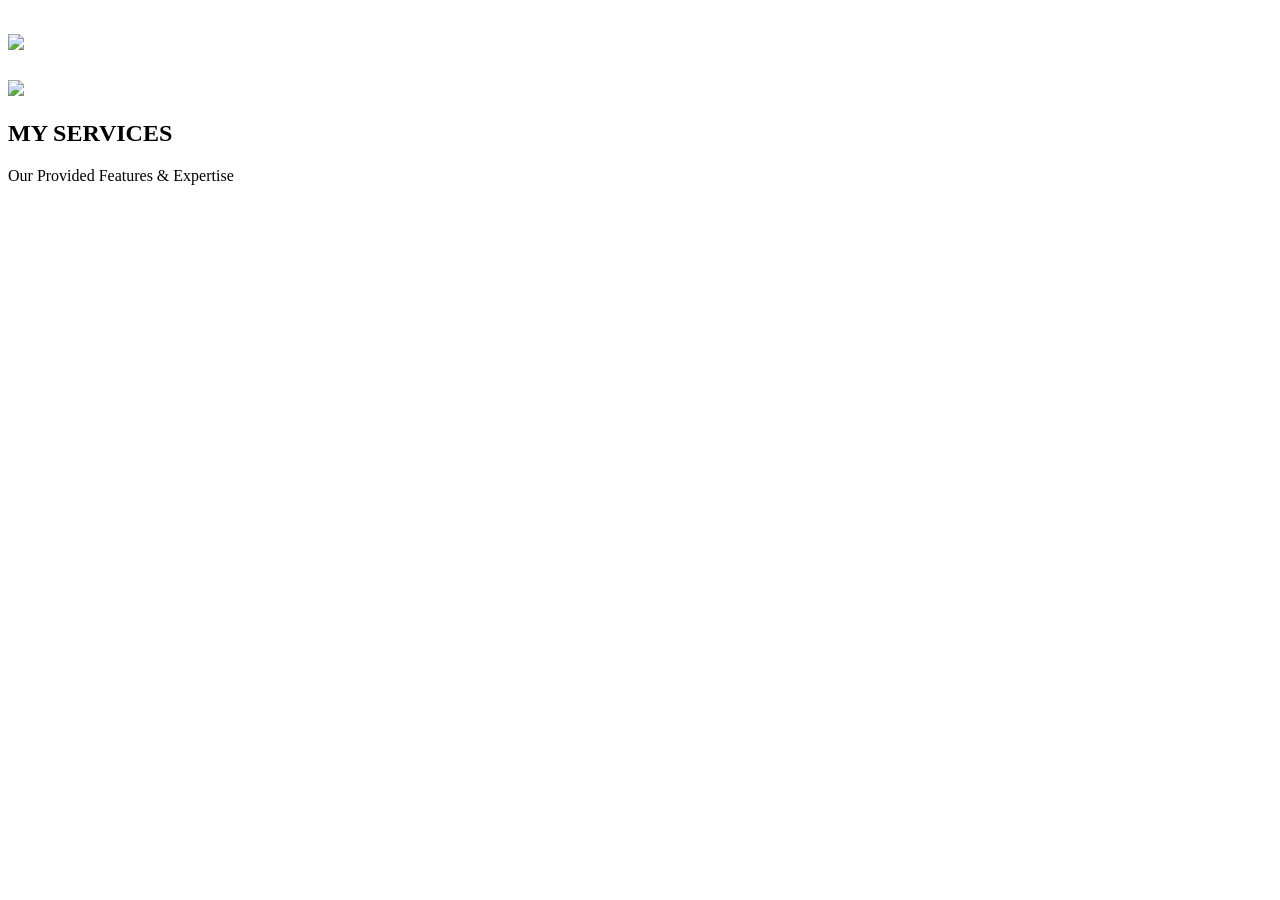
==== 03-company/starter/index.html @ a48a8596 "0428" ====
<!doctype html>
<html lang="ja">

<head>
    <meta charset="utf-8">
    <title>company</title>
    <link rel="stylesheet" href="./style.css">
</head>

<body>
    <h1><img src="./images/img_logo.png"></h1>
    <img src="./images/pic_mainvisual.png">

    <h2>MY SERVICES</h2>
    <p class="lead">Our Provided Features & Expertise</p>
</body>

</html>
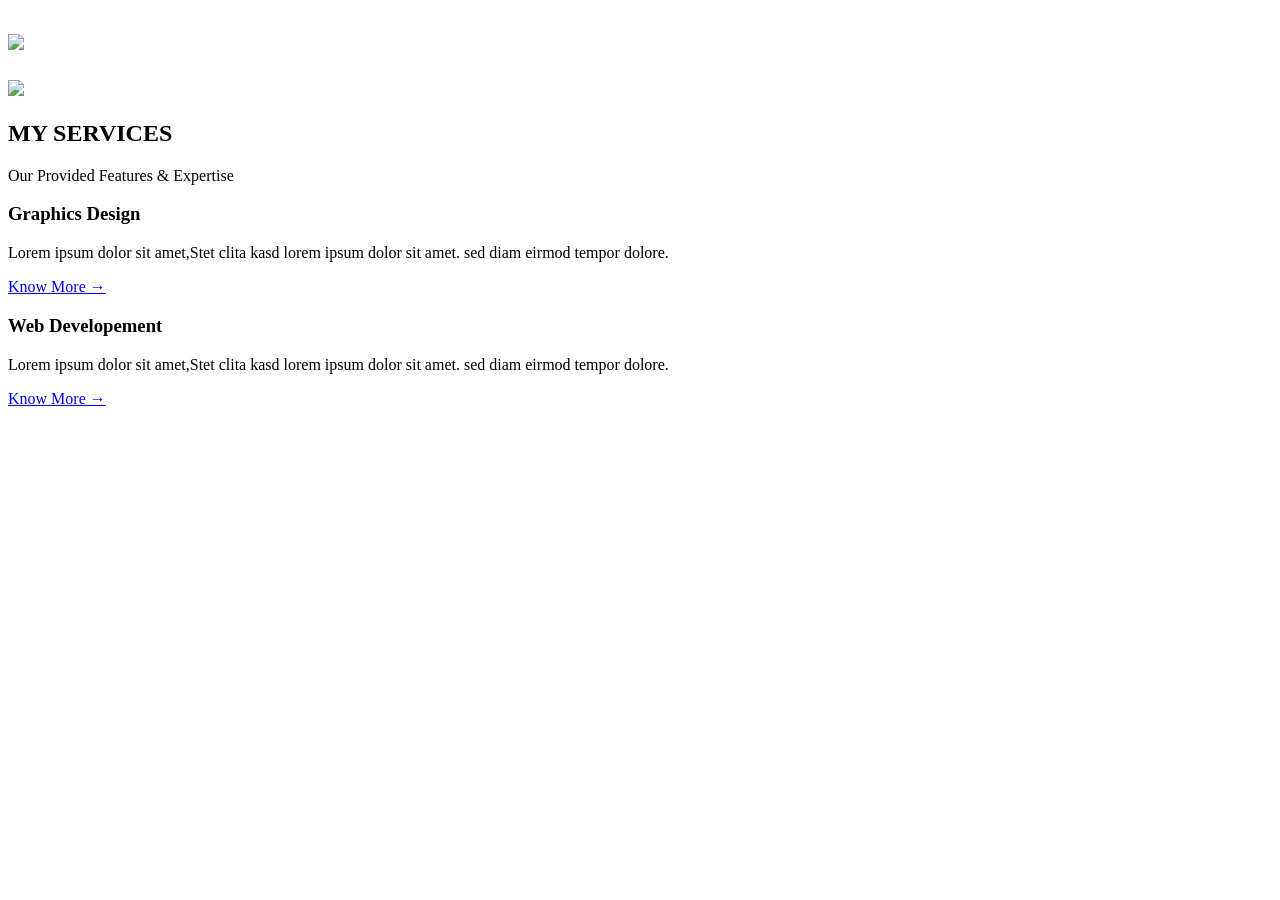
==== commit 8bb248a7: "0428" ====
--- a/03-company/starter/index.html
+++ b/03-company/starter/index.html
@@ -13,6 +13,16 @@
 
     <h2>MY SERVICES</h2>
     <p class="lead">Our Provided Features & Expertise</p>
+
+    <h3>Graphics Design</h3>
+    <p>Lorem ipsum dolor sit amet,Stet clita kasd lorem ipsum dolor sit amet. sed diam eirmod
+        tempor dolore.</p>
+    <a href="#">Know More →</a>
+
+    <h3>Web Developement</h3>
+    <p>Lorem ipsum dolor sit amet,Stet clita kasd lorem ipsum dolor sit amet. sed diam eirmod
+        tempor dolore.</p>
+    <a href="#">Know More →</a>
 </body>
 
 </html>
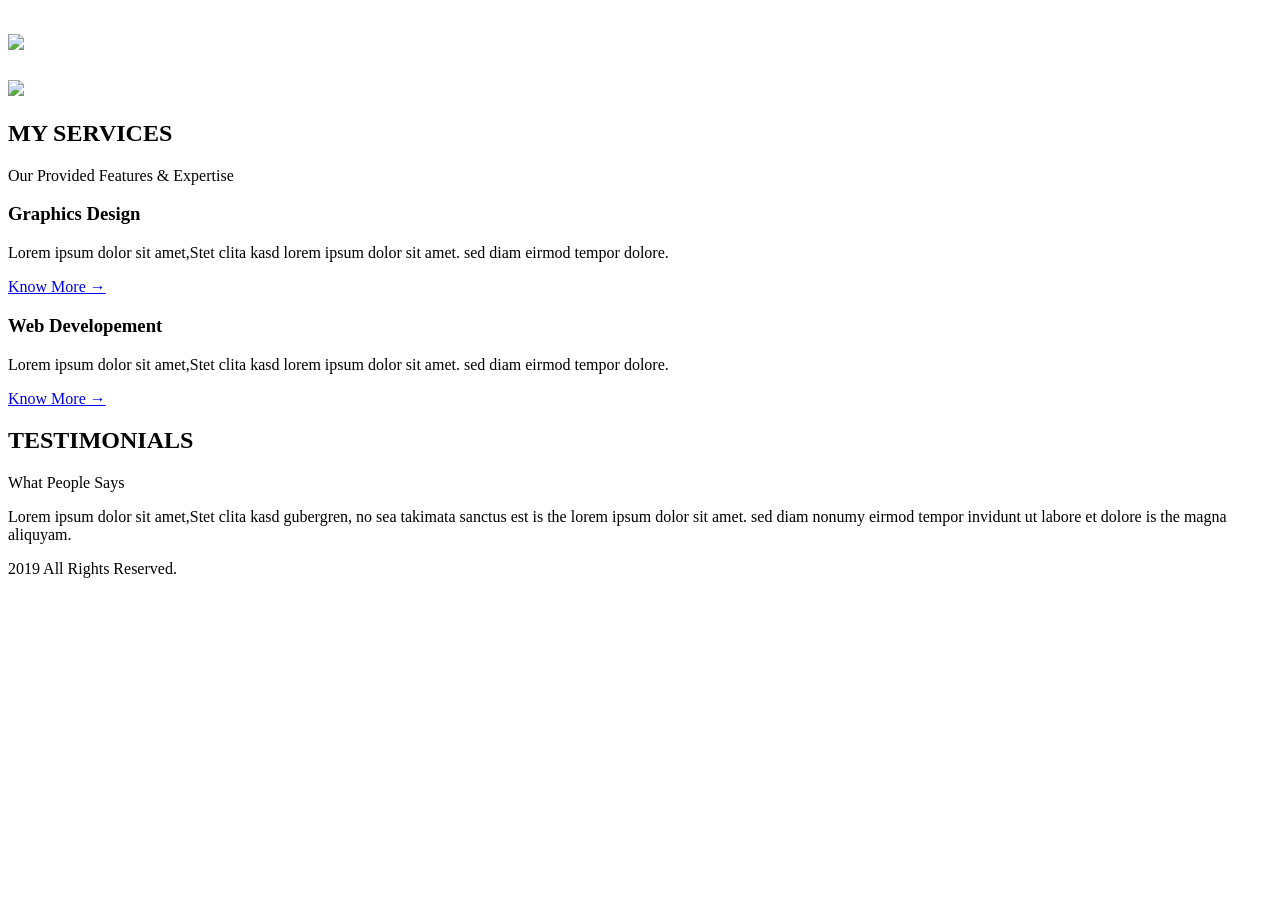
==== commit 5265d7aa: "0428" ====
--- a/03-company/starter/index.html
+++ b/03-company/starter/index.html
@@ -23,6 +23,13 @@
     <p>Lorem ipsum dolor sit amet,Stet clita kasd lorem ipsum dolor sit amet. sed diam eirmod
         tempor dolore.</p>
     <a href="#">Know More →</a>
+
+    <h2>TESTIMONIALS</h2>
+    <p class="lead">What People Says</p>
+    <p>Lorem ipsum dolor sit amet,Stet clita kasd gubergren, no sea takimata sanctus est is the lorem ipsum
+        dolor sit amet. sed diam nonumy eirmod tempor invidunt ut labore et dolore is the magna aliquyam.</p>
+
+    <p>2019 All Rights Reserved.</p>
 </body>
 
 </html>
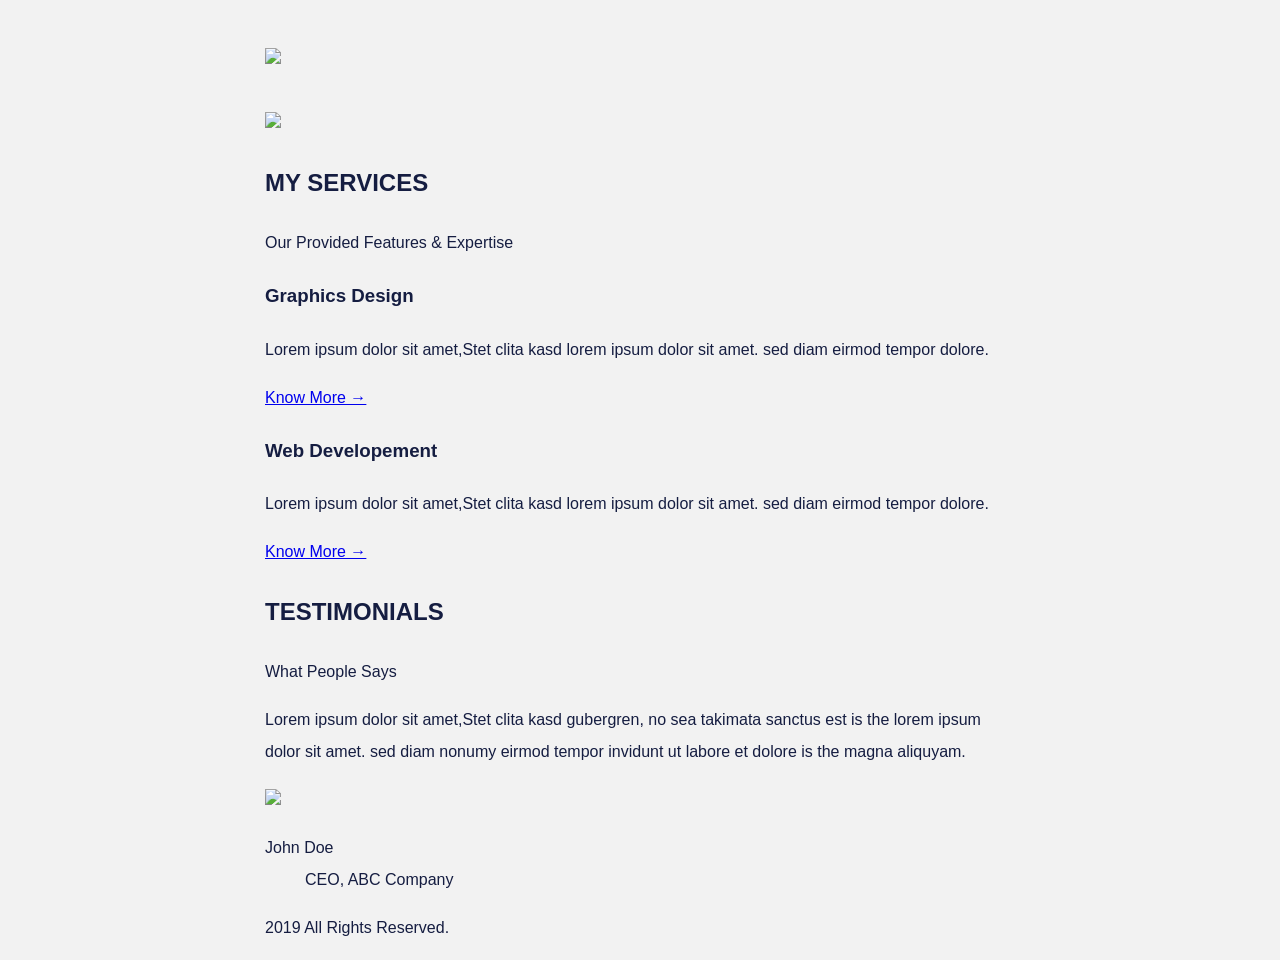
==== commit 97dc6108: "0428" ====
--- a/03-company/starter/index.html
+++ b/03-company/starter/index.html
@@ -8,28 +8,35 @@
 </head>
 
 <body>
-    <h1><img src="./images/img_logo.png"></h1>
-    <img src="./images/pic_mainvisual.png">
+    <div class="wrapper">
+        <h1><img src="./images/img_logo.png"></h1>
+        <img src="./images/pic_mainvisual.png">
 
-    <h2>MY SERVICES</h2>
-    <p class="lead">Our Provided Features & Expertise</p>
+        <h2>MY SERVICES</h2>
+        <p class="lead">Our Provided Features & Expertise</p>
 
-    <h3>Graphics Design</h3>
-    <p>Lorem ipsum dolor sit amet,Stet clita kasd lorem ipsum dolor sit amet. sed diam eirmod
-        tempor dolore.</p>
-    <a href="#">Know More →</a>
+        <h3>Graphics Design</h3>
+        <p>Lorem ipsum dolor sit amet,Stet clita kasd lorem ipsum dolor sit amet. sed diam eirmod
+            tempor dolore.</p>
+        <a href="#">Know More →</a>
 
-    <h3>Web Developement</h3>
-    <p>Lorem ipsum dolor sit amet,Stet clita kasd lorem ipsum dolor sit amet. sed diam eirmod
-        tempor dolore.</p>
-    <a href="#">Know More →</a>
+        <h3>Web Developement</h3>
+        <p>Lorem ipsum dolor sit amet,Stet clita kasd lorem ipsum dolor sit amet. sed diam eirmod
+            tempor dolore.</p>
+        <a href="#">Know More →</a>
 
-    <h2>TESTIMONIALS</h2>
-    <p class="lead">What People Says</p>
-    <p>Lorem ipsum dolor sit amet,Stet clita kasd gubergren, no sea takimata sanctus est is the lorem ipsum
-        dolor sit amet. sed diam nonumy eirmod tempor invidunt ut labore et dolore is the magna aliquyam.</p>
+        <h2>TESTIMONIALS</h2>
+        <p class="lead">What People Says</p>
+        <p>Lorem ipsum dolor sit amet,Stet clita kasd gubergren, no sea takimata sanctus est is the lorem ipsum
+            dolor sit amet. sed diam nonumy eirmod tempor invidunt ut labore et dolore is the magna aliquyam.</p>
+        <img src="./images/pic_testimonials01.png">
+        <dl>
+            <dt>John Doe</dt>
+            <dd>CEO, ABC Company</dd>
+        </dl>
 
-    <p>2019 All Rights Reserved.</p>
+        <p>2019 All Rights Reserved.</p>
+    </div>
 </body>
 
 </html>
--- a/03-company/starter/style.css
+++ b/03-company/starter/style.css
@@ -0,0 +1,17 @@
+@charset "utf-8";
+
+body {
+    margin: 0;
+    color: #151D41;
+    font-size: 16px;
+    font-family: Helvetica, Arial, sans-serif;
+    line-height: 2;
+    letter-spacing: 0;
+    background-color: #F2F2F2;
+}
+
+.wrapper {
+    width: 750px;
+    margin-left: auto;
+    margin-right: auto;
+}
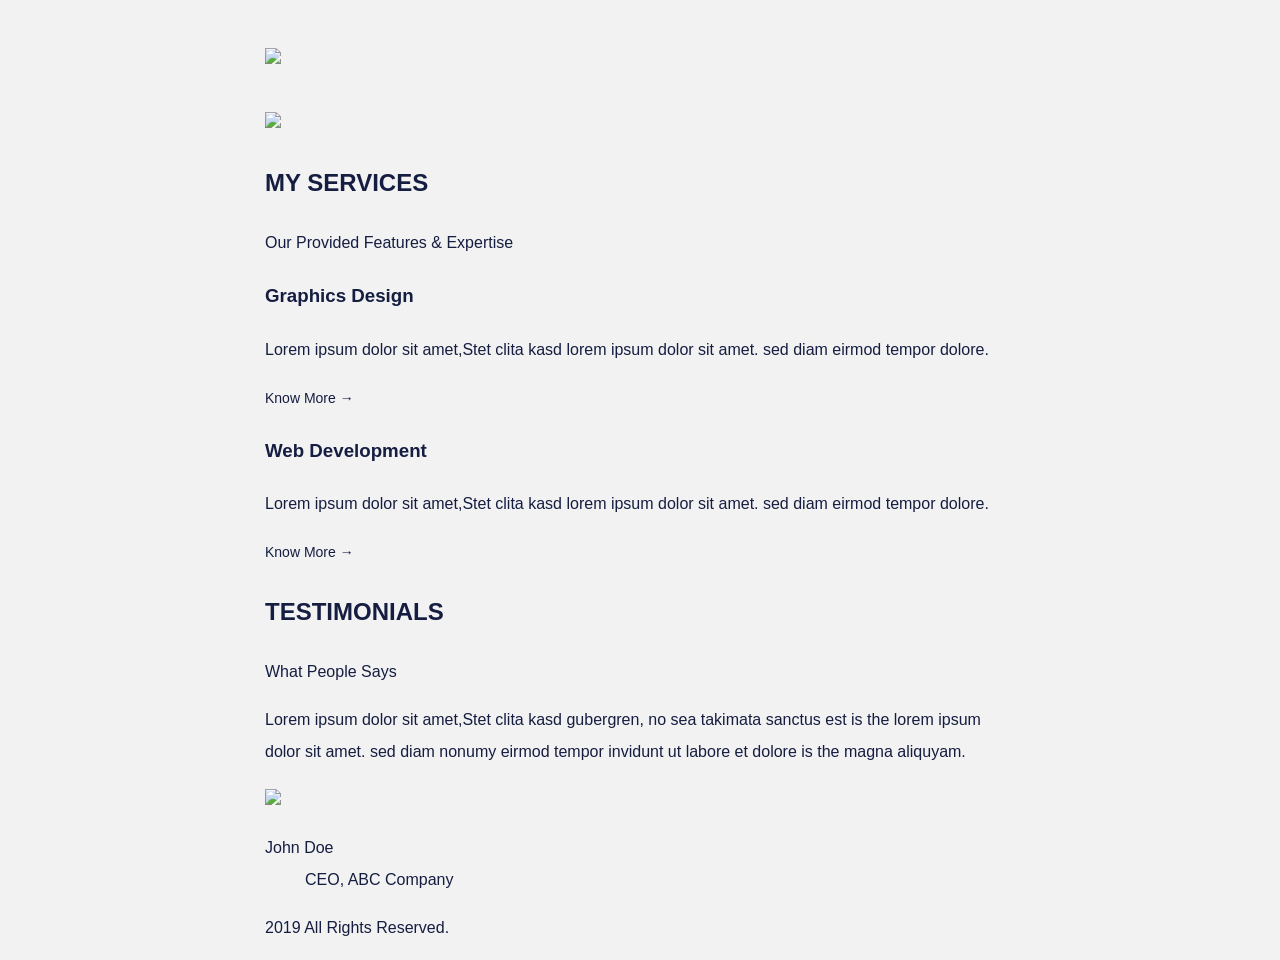
==== commit b93f8c0e: "0428" ====
--- a/03-company/starter/index.html
+++ b/03-company/starter/index.html
@@ -15,15 +15,19 @@
         <h2>MY SERVICES</h2>
         <p class="lead">Our Provided Features & Expertise</p>
 
-        <h3>Graphics Design</h3>
-        <p>Lorem ipsum dolor sit amet,Stet clita kasd lorem ipsum dolor sit amet. sed diam eirmod
-            tempor dolore.</p>
-        <a href="#">Know More →</a>
+        <div class="graphics">
+            <h3>Graphics Design</h3>
+            <p>Lorem ipsum dolor sit amet,Stet clita kasd lorem ipsum dolor sit amet. sed diam eirmod
+                tempor dolore.</p>
+            <a href="#">Know More →</a>
+        </div>
 
-        <h3>Web Developement</h3>
-        <p>Lorem ipsum dolor sit amet,Stet clita kasd lorem ipsum dolor sit amet. sed diam eirmod
-            tempor dolore.</p>
-        <a href="#">Know More →</a>
+        <div class="development">
+            <h3>Web Development</h3>
+            <p>Lorem ipsum dolor sit amet,Stet clita kasd lorem ipsum dolor sit amet. sed diam eirmod
+                tempor dolore.</p>
+            <a href="#">Know More →</a>
+        </div>
 
         <h2>TESTIMONIALS</h2>
         <p class="lead">What People Says</p>
--- a/03-company/starter/style.css
+++ b/03-company/starter/style.css
@@ -14,4 +14,10 @@
     width: 750px;
     margin-left: auto;
     margin-right: auto;
+}
+
+a {
+    color: #151D41;
+    font-size: 14px;
+    text-decoration: none;
 }
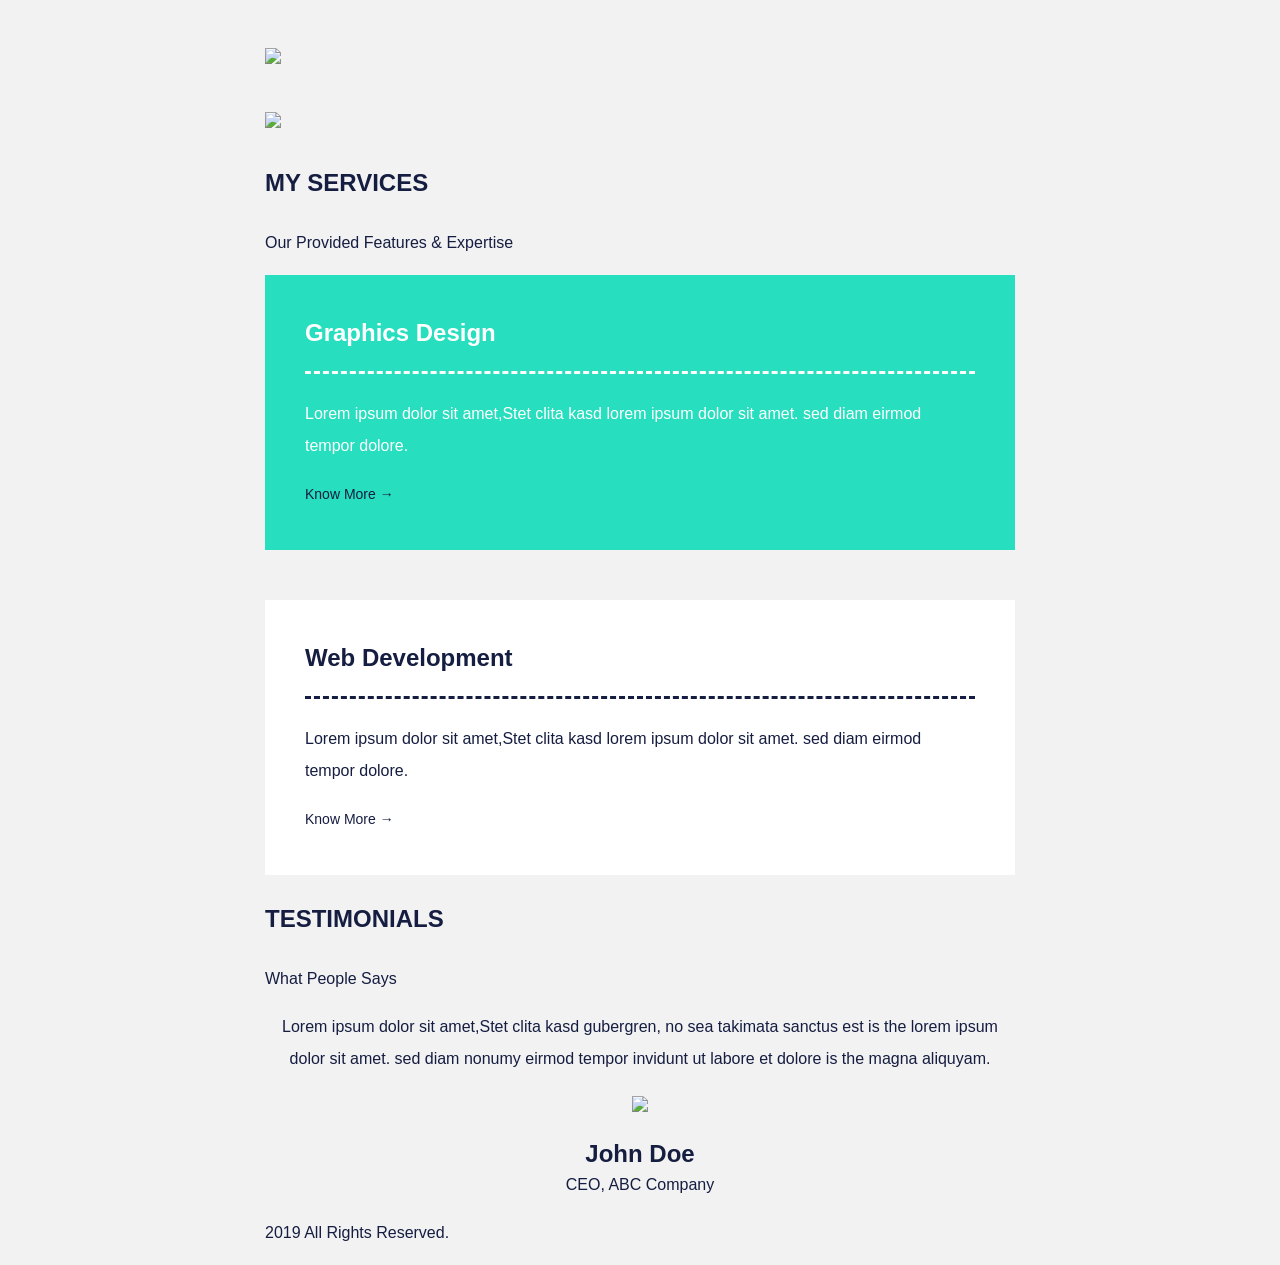
==== commit 1b9745ab: "0428" ====
--- a/03-company/starter/index.html
+++ b/03-company/starter/index.html
@@ -31,13 +31,16 @@
 
         <h2>TESTIMONIALS</h2>
         <p class="lead">What People Says</p>
-        <p>Lorem ipsum dolor sit amet,Stet clita kasd gubergren, no sea takimata sanctus est is the lorem ipsum
-            dolor sit amet. sed diam nonumy eirmod tempor invidunt ut labore et dolore is the magna aliquyam.</p>
-        <img src="./images/pic_testimonials01.png">
-        <dl>
-            <dt>John Doe</dt>
-            <dd>CEO, ABC Company</dd>
-        </dl>
+
+        <div class="voice">
+            <p>Lorem ipsum dolor sit amet,Stet clita kasd gubergren, no sea takimata sanctus est is the lorem ipsum
+                dolor sit amet. sed diam nonumy eirmod tempor invidunt ut labore et dolore is the magna aliquyam.</p>
+            <img src="./images/pic_testimonials01.png">
+            <dl>
+                <dt>John Doe</dt>
+                <dd>CEO, ABC Company</dd>
+            </dl>
+        </div>
 
         <p>2019 All Rights Reserved.</p>
     </div>
--- a/03-company/starter/style.css
+++ b/03-company/starter/style.css
@@ -16,8 +16,42 @@
     margin-right: auto;
 }
 
+dd {
+    margin-left: 0;
+}
+
 a {
     color: #151D41;
     font-size: 14px;
     text-decoration: none;
+}
+
+h3 {
+    padding-bottom: 20px;
+    border-bottom: 3px dashed;
+    margin-top: 0;
+    font-size: 24px;
+    line-height: 1.5;
+}
+
+.graphics {
+    margin-bottom: 50px;
+    padding: 40px;
+    color: #fff;
+    background-color: #27DEBF;
+}
+
+.development {
+    padding: 40px;
+    background-color: #fff;
+}
+
+.voice {
+    text-align: center;
+}
+
+.voice dt {
+    font-size: 24px;
+    font-weight: bold;
+    line-height: 1.25;
 }
